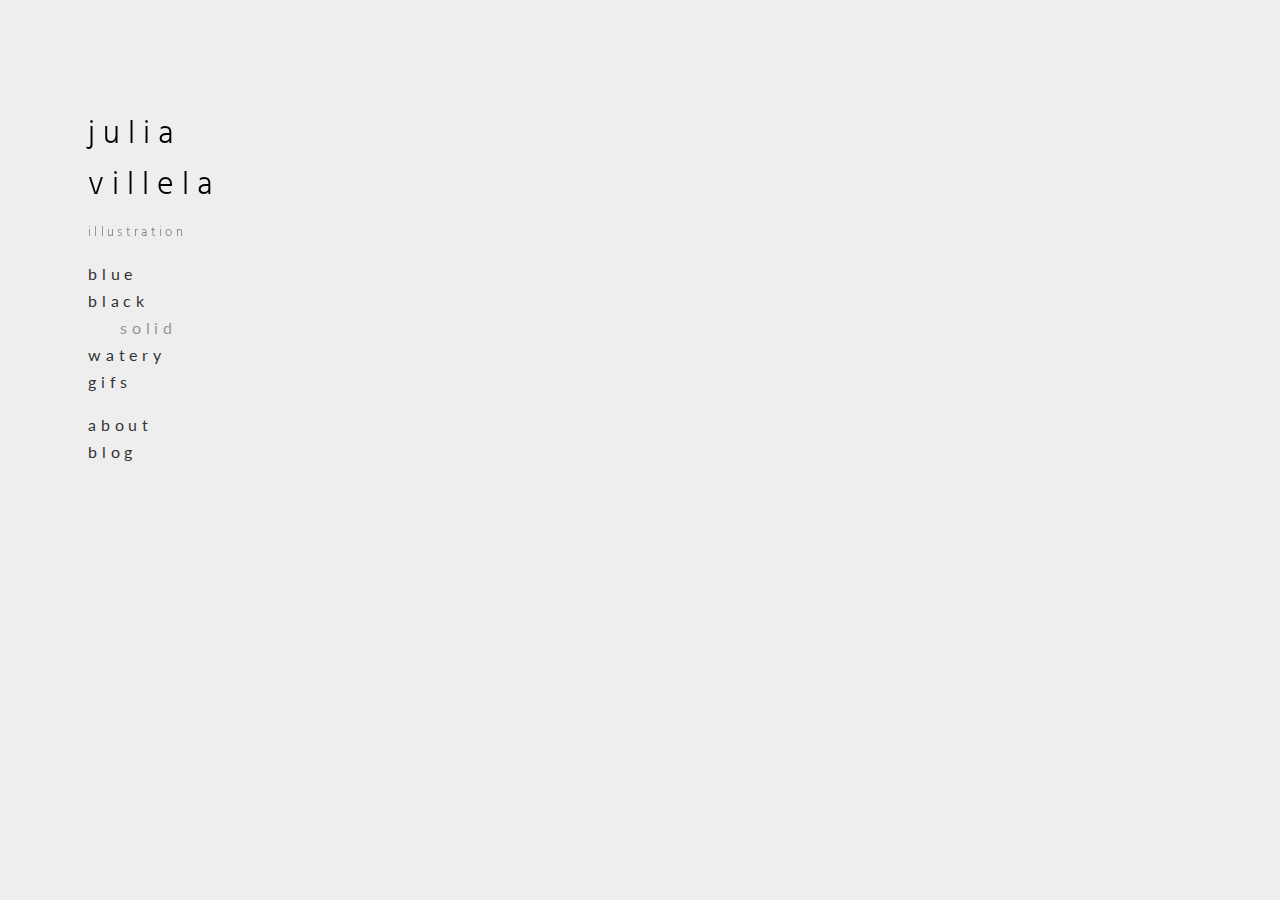
==== index.html @ face115f "first commit" ====
<!DOCTYPE html>
<html lang="en" dir="ltr">
  <head>
    <meta charset="utf-8">
    <title>julia villela</title>
    <script src="js/random_doc.js"></script>
  </head>

  <body onload=select_gallery() >
  </body>

</html>
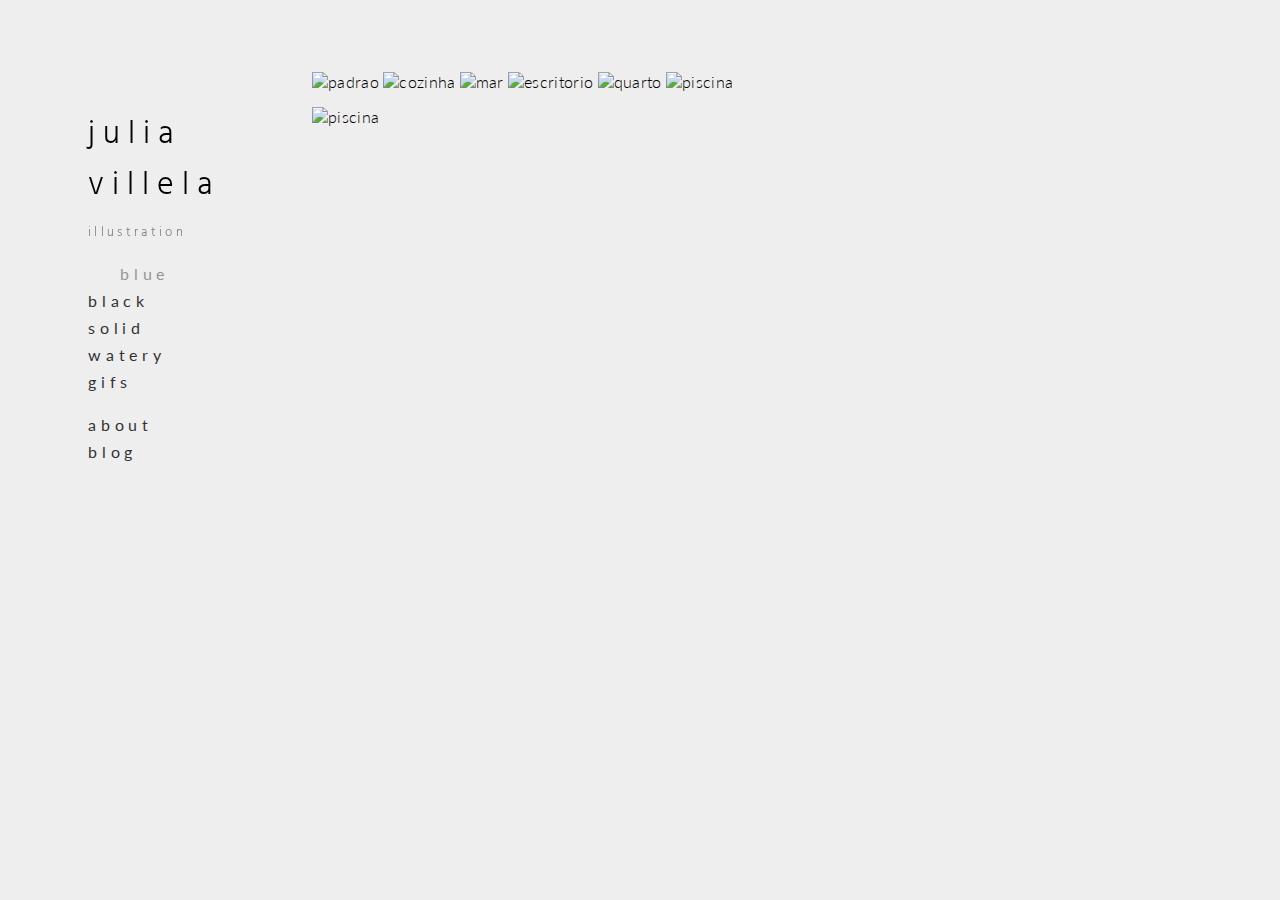
==== commit 2b3ef3f0: "add favicon" ====
--- a/index.html
+++ b/index.html
@@ -2,6 +2,9 @@
 <html lang="en" dir="ltr">
   <head>
     <meta charset="utf-8">
+
+    <link rel="icon" href="images/favicon.png" type="image/icon type">
+
     <title>julia villela</title>
     <script src="js/random_doc.js"></script>
   </head>
